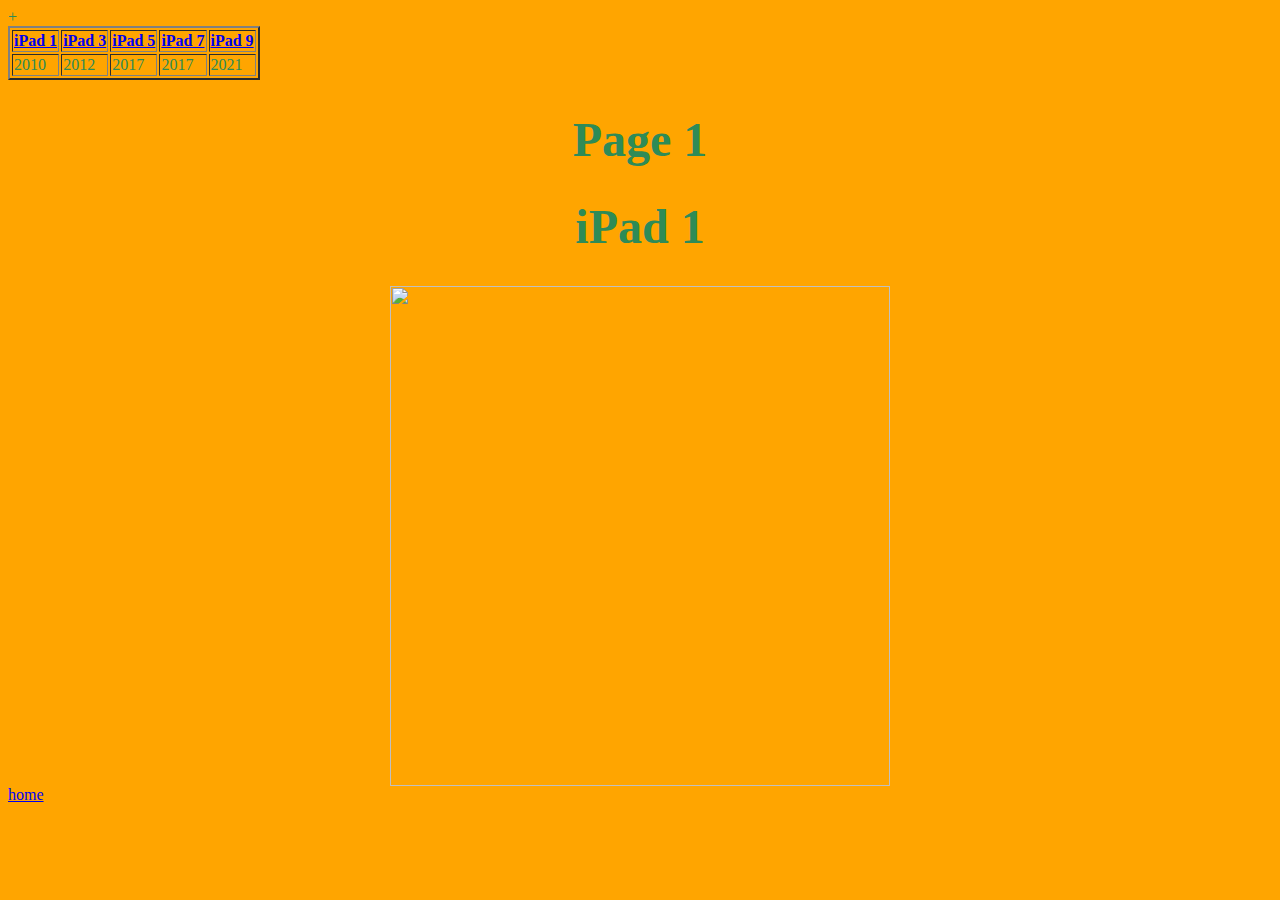
==== ipad1.html @ cc91e3ee "push" ====
+<!DOCTYPE html>
<html lang="en">
<head>
    <meta charset="UTF-8">
    <meta http-equiv="X-UA-Compatible" content="IE=edge">
    <meta name="viewport" content="width=device-width, initial-scale=1.0">
    <title>Page 1</title>
    <link rel="stylesheet" href="style.css">
</head>
<div class="container">
    
  </div>
<body class="ipad1">
    <table border="2">
        <tr>
            <th><a href="ipad1.html">iPad 1</a></th>
            <th><a href="ipad3.html">iPad 3</a></th>
            <th><a href="ipad5.html">iPad 5</a></th>
            <th><a href="ipad7.html">iPad 7</a></th>
            <th><a href="ipad9.html">iPad 9</a></th>
        </tr>
        <tr>
            <td>2010</td>
            <td>2012</td>
            <td>2017</td>
            <td>2017</td>
            <td>2021</td>
        </tr>
    </table>
    <h1>Page 1</h1>
   <h1>iPad 1</h1>
    <img src="https://d2um6umu4gwssp.cloudfront.net/apple/wp-content/uploads/2016/06/ipad-1st-generation-large.jpg" class="p" height="500">
    <a href="index.html" class="h">home</a>
</body>
</html>
---- style.css ----
#h{
    color:blueviolet;
    background-color: red;
}
.ipad1{
    color:seagreen;
    background-color: orange;
}
.ipad3{
    color:royalblue;
    background-color: yellow;
}
.ipad5{
    color:brown;
    background-color: green;
}
.ipad7{
    color:pink;
    background-color: blue;
}
.ipad9{
    color:aquamarine;
    background-color: purple;
}
h1{
    text-align: center; font-size: 48px;
}
.p {
    display: block;
    margin-left: auto;
    margin-right: auto;
}
.home{
    font-size: 30px;
}
a:active {
    background-color: yellow;
  }
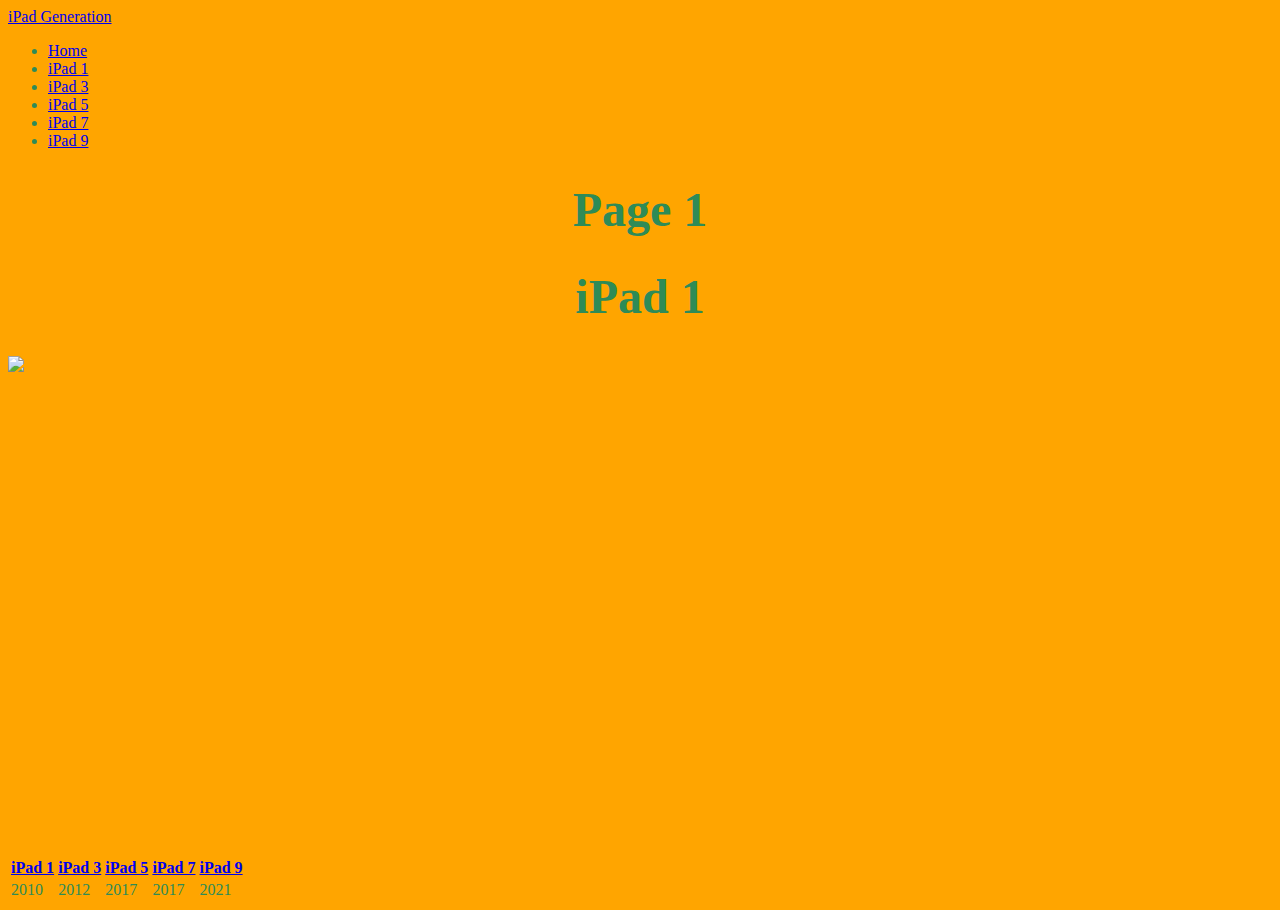
==== commit 0a2d069b: "push" ====
--- a/ipad1.html
+++ b/ipad1.html
@@ -1,35 +1,83 @@
-+<!DOCTYPE html>
+<!doctype html>
 <html lang="en">
-<head>
-    <meta charset="UTF-8">
-    <meta http-equiv="X-UA-Compatible" content="IE=edge">
-    <meta name="viewport" content="width=device-width, initial-scale=1.0">
-    <title>Page 1</title>
+  <head>
+    <meta charset="utf-8">
+    <meta name="viewport" content="width=device-width, initial-scale=1">
+    <title>Home</title>
+    <link href="https://cdn.jsdelivr.net/npm/bootstrap@5.2.1/dist/css/bootstrap.min.css" rel="stylesheet" integrity="sha384-iYQeCzEYFbKjA/T2uDLTpkwGzCiq6soy8tYaI1GyVh/UjpbCx/TYkiZhlZB6+fzT" crossorigin="anonymous">
     <link rel="stylesheet" href="style.css">
-</head>
-<div class="container">
-    
-  </div>
-<body class="ipad1">
-    <table border="2">
-        <tr>
-            <th><a href="ipad1.html">iPad 1</a></th>
-            <th><a href="ipad3.html">iPad 3</a></th>
-            <th><a href="ipad5.html">iPad 5</a></th>
-            <th><a href="ipad7.html">iPad 7</a></th>
-            <th><a href="ipad9.html">iPad 9</a></th>
-        </tr>
-        <tr>
-            <td>2010</td>
-            <td>2012</td>
-            <td>2017</td>
-            <td>2017</td>
-            <td>2021</td>
-        </tr>
-    </table>
+  </head>
+
+  <body class="ipad1">
+    <nav class="navbar navbar-expand bg-light">
+      <div class="container-fluid">
+        <a class="navbar-brand" href="#">iPad Generation</a>
+        <ul class="navbar-nav me-auto ">
+          <li class="nav-item">
+            <a class="nav-link" href="index.html">Home</a>
+          </li>
+          <li>
+            <a class="nav-link" href="ipad1.html">iPad 1</a>
+          </li>
+          <li>
+            <a class="nav-link" href="ipad3.html">iPad 3</a>
+          </li>
+          <li>
+            <a class="nav-link" href="ipad5.html">iPad 5</a>
+          </li>
+          <li>
+            <a class="nav-link" href="ipad7.html">iPad 7</a>
+           <li>
+            <a class="nav-link" href="ipad9.html">iPad 9</a>
+           </li>
+          </li>
+        </ul>
+      </div>
+    </nav>
     <h1>Page 1</h1>
-   <h1>iPad 1</h1>
-    <img src="https://d2um6umu4gwssp.cloudfront.net/apple/wp-content/uploads/2016/06/ipad-1st-generation-large.jpg" class="p" height="500">
-    <a href="index.html" class="h">home</a>
+    <h1>iPad 1</h1>
+    <div class="container">
+        <div class="row">
+            <div class="col-sm-4">
+            </div>
+            <div class="col-sm-4">
+                <img src="https://d2um6umu4gwssp.cloudfront.net/apple/wp-content/uploads/2016/06/ipad-1st-generation-large.jpg" class="p" height="500">
+            </div>
+            <div class="col-sm-4">
+            </div>
+            <div class="row">
+            </div>
+            <div class="col-sm-6">
+            </div>
+            <div class="col-sm-6">
+            </div>
+        </div>
+      </div>
+    <script src="https://cdn.jsdelivr.net/npm/bootstrap@5.2.1/dist/js/bootstrap.bundle.min.js" integrity="sha384-u1OknCvxWvY5kfmNBILK2hRnQC3Pr17a+RTT6rIHI7NnikvbZlHgTPOOmMi466C8" crossorigin="anonymous"></script>
+    <footer class="bg-light text-center text-lg-start">
+        <div class="container">
+          <div class="row">
+            <div class="col-lg-6 col-md-6">
+              <div class="container footer">
+                <table class="table">
+                 
+              <tr>
+                  <th><a href="ipad1.html">iPad 1</a></th>
+                  <th><a href="ipad3.html">iPad 3</a></th>
+                  <th><a href="ipad5.html">iPad 5</a></th>
+                  <th><a href="ipad7.html">iPad 7</a></th>
+                  <th><a href="ipad9.html">iPad 9</a></th>
+              </tr>
+              <tr>
+                <td>2010</td>
+                <td>2012</td>
+                <td>2017</td>
+                <td>2017</td>
+                <td>2021</td>
+              </tr>
+          </div>
+          </table>
+            </div>
+        </footer>
 </body>
 </html>--- a/style.css
+++ b/style.css
@@ -1,7 +1,3 @@
-#h{
-    color:blueviolet;
-    background-color: red;
-}
 .ipad1{
     color:seagreen;
     background-color: orange;
@@ -27,12 +23,5 @@
 }
 .p {
     display: block;
-    margin-left: auto;
-    margin-right: auto;
-}
-.home{
-    font-size: 30px;
-}
-a:active {
-    background-color: yellow;
-  }+    margin:auto;
+}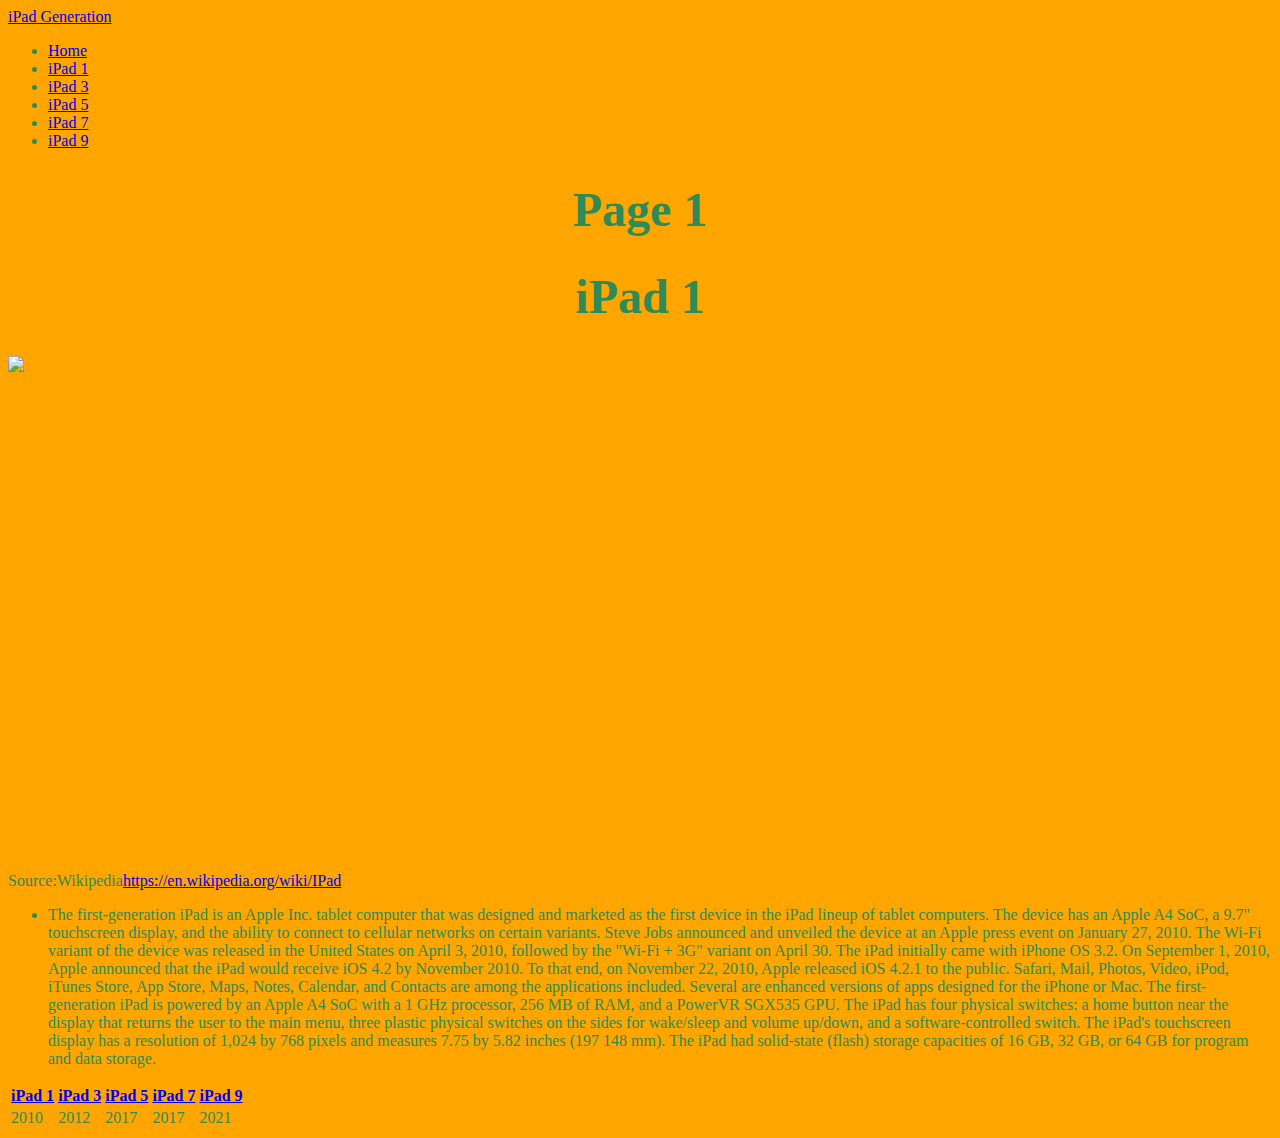
==== commit 83ff80e9: "push" ====
--- a/ipad1.html
+++ b/ipad1.html
@@ -41,8 +41,9 @@
             <div class="col-sm-4">
             </div>
             <div class="col-sm-4">
-                <img src="https://d2um6umu4gwssp.cloudfront.net/apple/wp-content/uploads/2016/06/ipad-1st-generation-large.jpg" class="p" height="500">
-            </div>
+                <img src="https://d2um6umu4gwssp.cloudfront.net/apple/wp-content/uploads/2016/06/ipad-1st-generation-large.jpg" class="p" height="500"" class="p" height="500">
+                <p>Source:Wikipedia<a href="https://en.wikipedia.org/wiki/IPad">https://en.wikipedia.org/wiki/IPad</a></p>
+              </div>
             <div class="col-sm-4">
             </div>
             <div class="row">
@@ -53,6 +54,9 @@
             </div>
         </div>
       </div>
+      <ul>
+        <li>The first-generation iPad is an Apple Inc. tablet computer that was designed and marketed as the first device in the iPad lineup of tablet computers. The device has an Apple A4 SoC, a 9.7" touchscreen display, and the ability to connect to cellular networks on certain variants. Steve Jobs announced and unveiled the device at an Apple press event on January 27, 2010. The Wi-Fi variant of the device was released in the United States on April 3, 2010, followed by the "Wi-Fi + 3G" variant on April 30. The iPad initially came with iPhone OS 3.2. On September 1, 2010, Apple announced that the iPad would receive iOS 4.2 by November 2010. To that end, on November 22, 2010, Apple released iOS 4.2.1 to the public. Safari, Mail, Photos, Video, iPod, iTunes Store, App Store, Maps, Notes, Calendar, and Contacts are among the applications included. Several are enhanced versions of apps designed for the iPhone or Mac. The first-generation iPad is powered by an Apple A4 SoC with a 1 GHz processor, 256 MB of RAM, and a PowerVR SGX535 GPU. The iPad has four physical switches: a home button near the display that returns the user to the main menu, three plastic physical switches on the sides for wake/sleep and volume up/down, and a software-controlled switch. The iPad's touchscreen display has a resolution of 1,024 by 768 pixels and measures 7.75 by 5.82 inches (197 148 mm). The iPad had solid-state (flash) storage capacities of 16 GB, 32 GB, or 64 GB for program and data storage.</li>
+      </ul>
     <script src="https://cdn.jsdelivr.net/npm/bootstrap@5.2.1/dist/js/bootstrap.bundle.min.js" integrity="sha384-u1OknCvxWvY5kfmNBILK2hRnQC3Pr17a+RTT6rIHI7NnikvbZlHgTPOOmMi466C8" crossorigin="anonymous"></script>
     <footer class="bg-light text-center text-lg-start">
         <div class="container">
